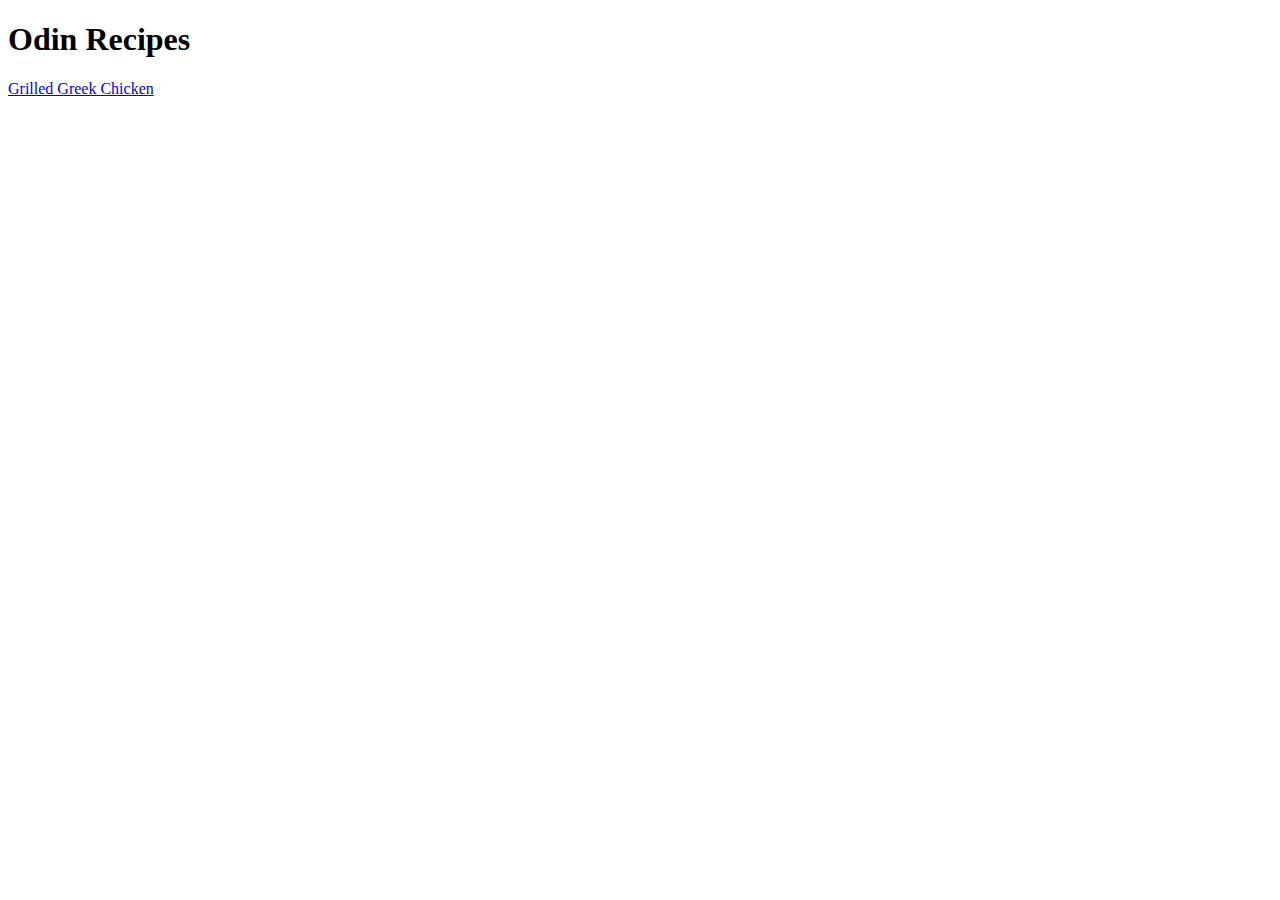
==== index.html @ 5b060129 "add hyperlink to grilled green chicken recipe page" ====
<!DOCTYPE html>
<html lang="en">
  <head>
    <meta charset="UTF-8">
    <title>My Odin Recipes Webpage</title>
  </head>

  <body>
    <h1>Odin Recipes</h1>
    <a href="recipes/grilled-greek-chicken.html">Grilled Greek Chicken</a>
  </body>
</html>
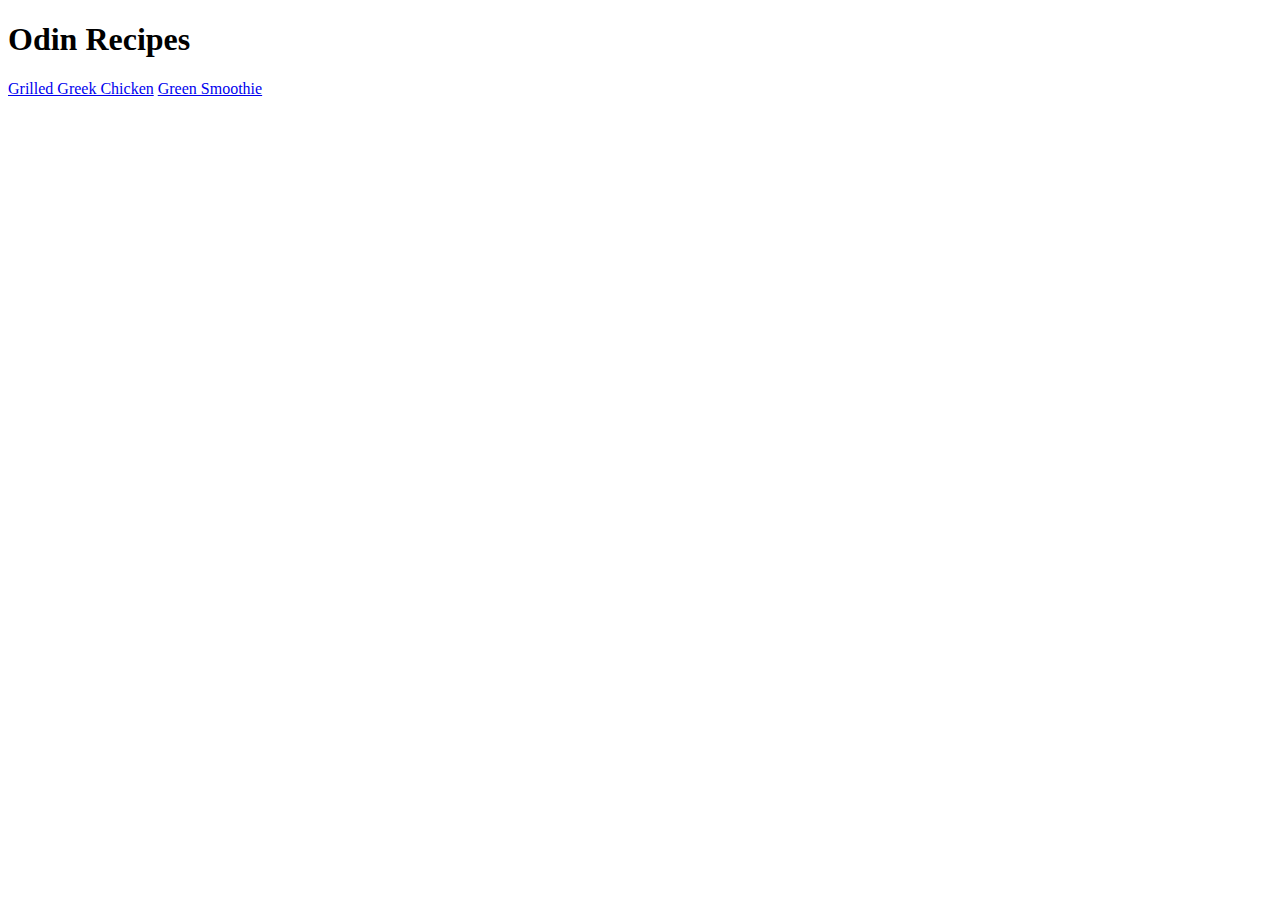
==== commit c1935f0b: "add hyperlink to green smoothie recipe page" ====
--- a/index.html
+++ b/index.html
@@ -8,5 +8,6 @@
   <body>
     <h1>Odin Recipes</h1>
     <a href="recipes/grilled-greek-chicken.html">Grilled Greek Chicken</a>
+    <a href="recipes/green-smoothie.html">Green Smoothie</a>
   </body>
 </html>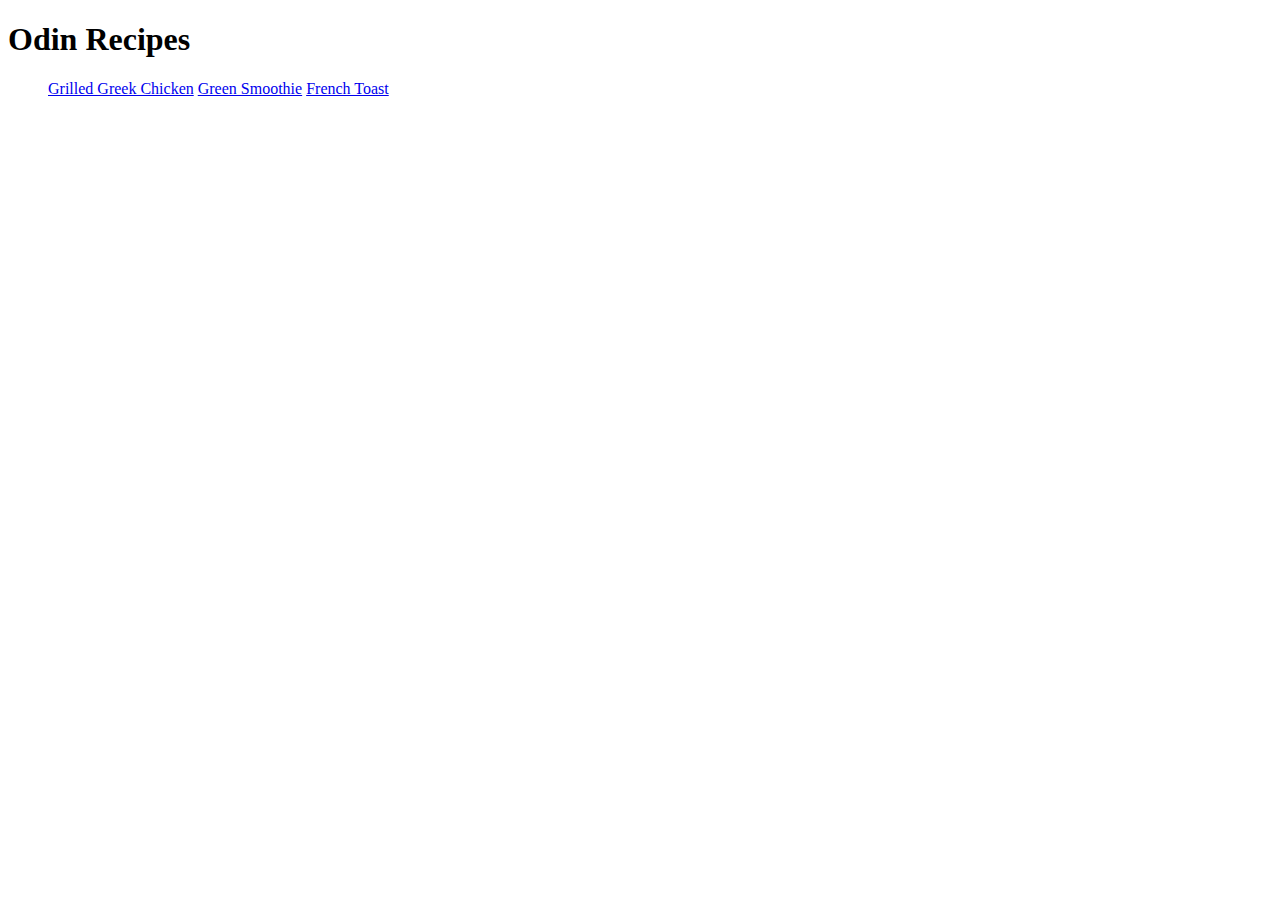
==== commit b63e2214: "add french toast page link and place link in an unordered list" ====
--- a/index.html
+++ b/index.html
@@ -7,7 +7,10 @@
 
   <body>
     <h1>Odin Recipes</h1>
-    <a href="recipes/grilled-greek-chicken.html">Grilled Greek Chicken</a>
-    <a href="recipes/green-smoothie.html">Green Smoothie</a>
+    <ul>
+      <a href="recipes/grilled-greek-chicken.html">Grilled Greek Chicken</a>
+      <a href="recipes/green-smoothie.html">Green Smoothie</a>
+      <a href="recipes/french-toast.html">French Toast</a>
+    </ul>
   </body>
 </html>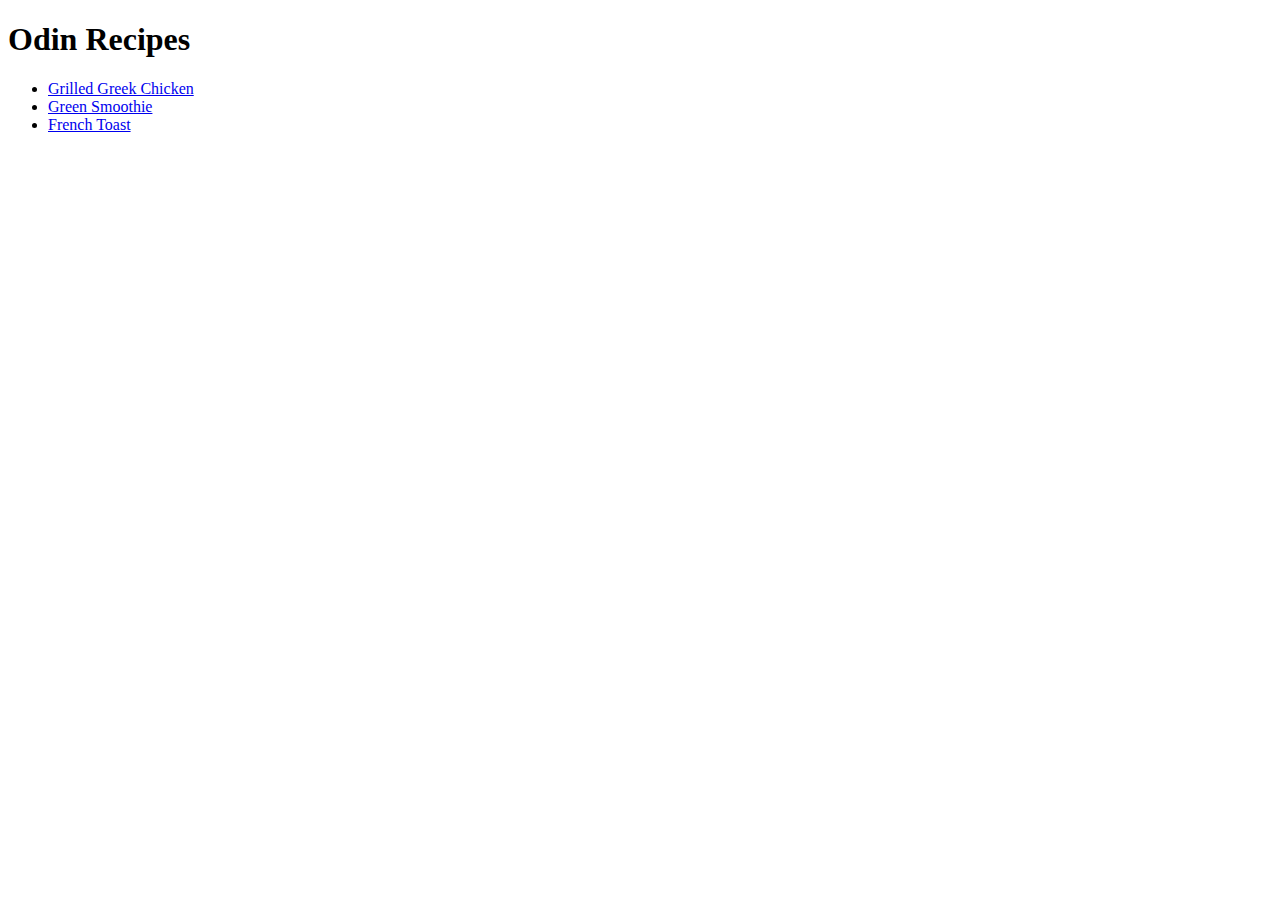
==== commit dfaea813: "add li tags to create list items" ====
--- a/index.html
+++ b/index.html
@@ -8,9 +8,9 @@
   <body>
     <h1>Odin Recipes</h1>
     <ul>
-      <a href="recipes/grilled-greek-chicken.html">Grilled Greek Chicken</a>
-      <a href="recipes/green-smoothie.html">Green Smoothie</a>
-      <a href="recipes/french-toast.html">French Toast</a>
+      <li><a href="recipes/grilled-greek-chicken.html">Grilled Greek Chicken</a></li>
+      <li><a href="recipes/green-smoothie.html">Green Smoothie</a></li>
+      <li><a href="recipes/french-toast.html">French Toast</a></li>
     </ul>
   </body>
 </html>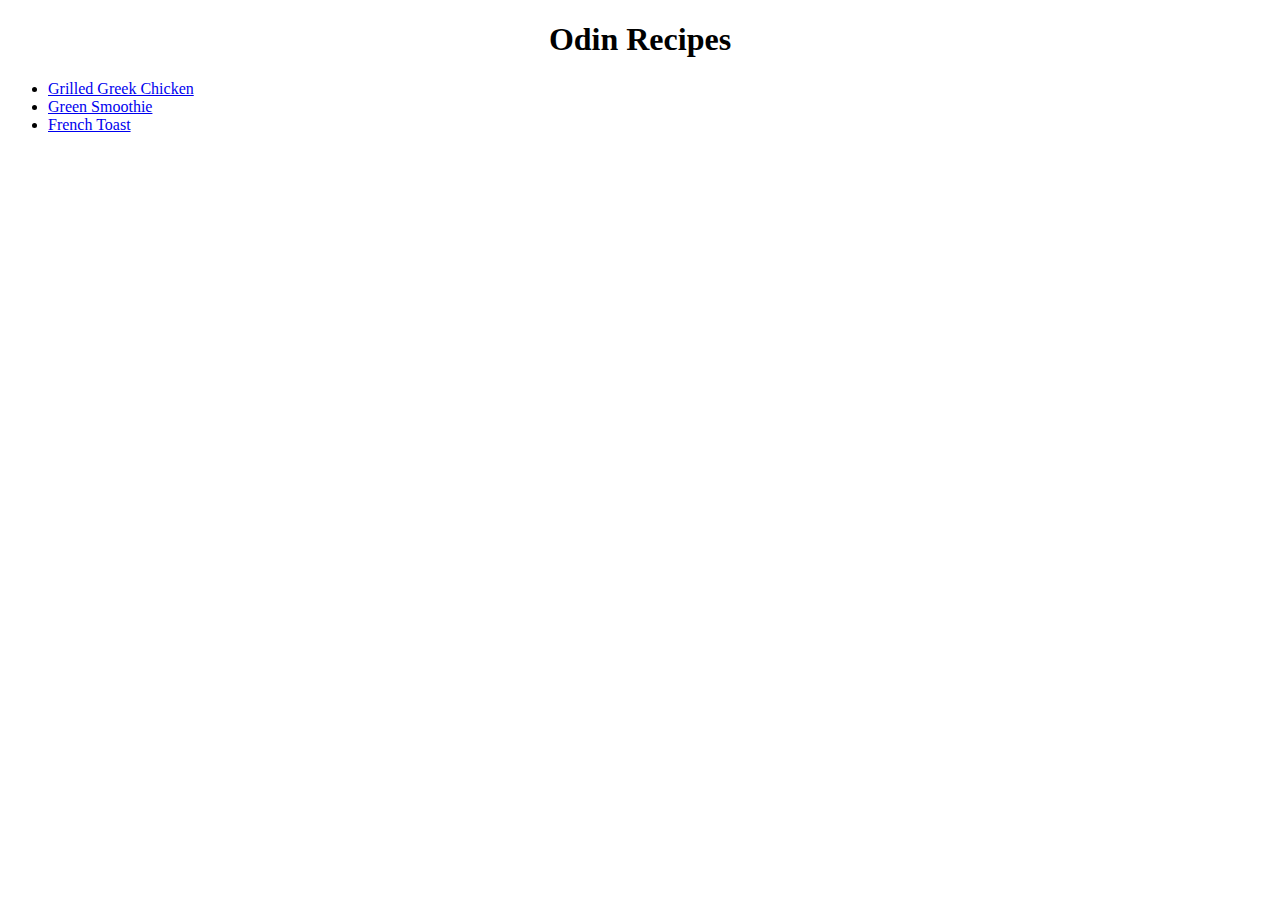
==== commit 80e5976d: "remove class accidentally added to body tag" ====
--- a/index.html
+++ b/index.html
@@ -3,14 +3,15 @@
   <head>
     <meta charset="UTF-8">
     <title>My Odin Recipes Webpage</title>
+    <link rel="stylesheet" href="style.css">
   </head>
 
-  <body>
+  <body class="gc-bg-color">
     <h1>Odin Recipes</h1>
     <ul>
-      <li><a href="recipes/grilled-greek-chicken.html">Grilled Greek Chicken</a></li>
-      <li><a href="recipes/green-smoothie.html">Green Smoothie</a></li>
-      <li><a href="recipes/french-toast.html">French Toast</a></li>
+      <li><a href="recipes/grilled-greek-chicken.html" target="_blank" rel="noopener noreferrer">Grilled Greek Chicken</a></li>
+      <li><a href="recipes/green-smoothie.html" target="_blank" rel="noopener noreferrer">Green Smoothie</a></li>
+      <li><a href="recipes/french-toast.html" target="_blank" rel="noopener noreferrer">French Toast</a></li>
     </ul>
   </body>
 </html>--- a/style.css
+++ b/style.css
@@ -0,0 +1,27 @@
+.french-toast-title {
+  color: rgb(209, 117, 117);
+}
+
+.green-smoothie-title  {
+  color: rgb(100, 159, 13);
+}
+
+.grilled-chicken-title {
+  color: rgb(165, 42, 42);
+}
+
+body {
+  font-family: Georgia, 'Times New Roman', Times, serif;
+}
+
+h1 {
+  text-align: center;
+}
+
+img {
+  height: auto;
+  margin: auto;
+  width: 30%;
+  height: auto;
+  display: block;
+}